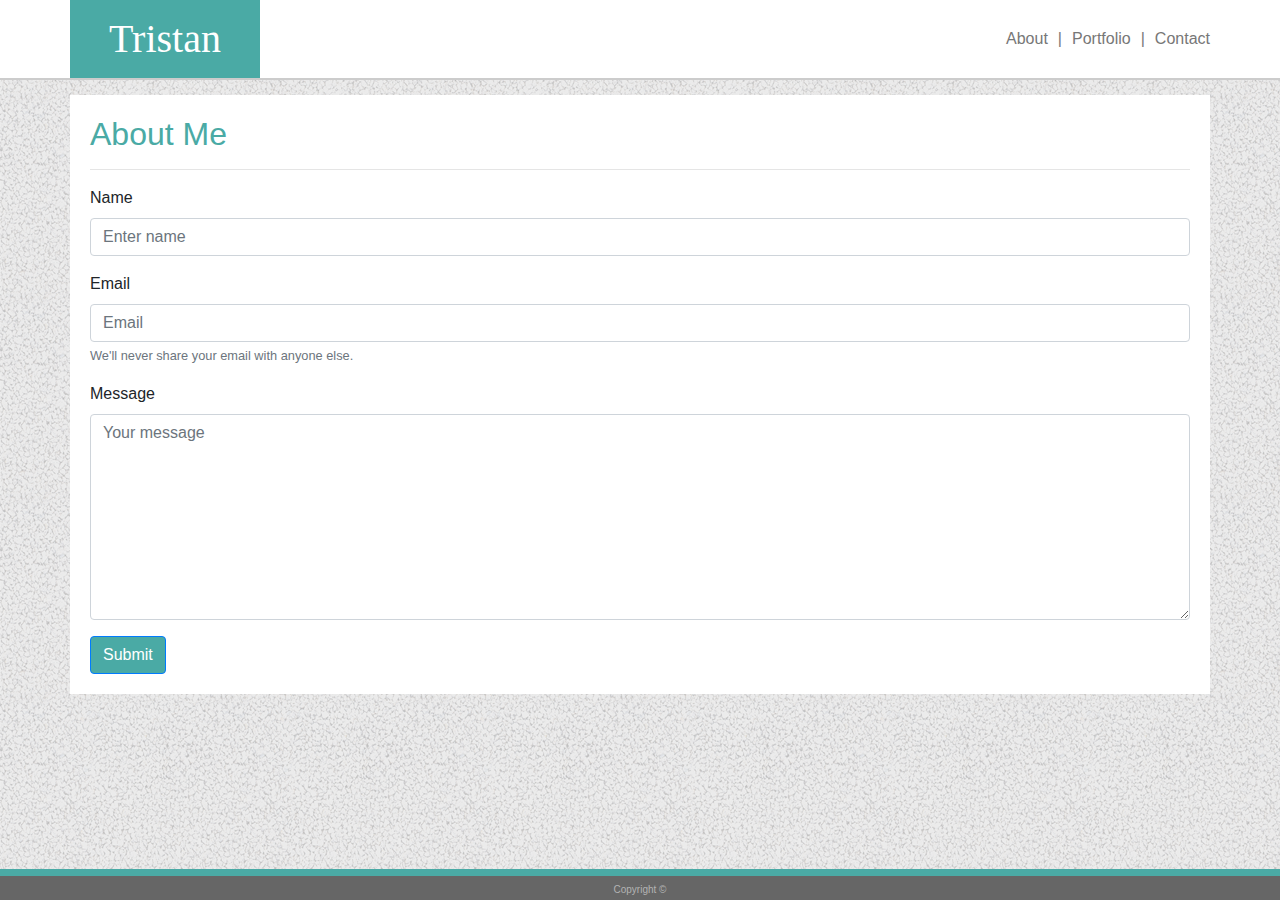
==== contact.html @ 726bf2d5 "m" ====
<!DOCTYPE html>
<html lang="en">

<head>
    <meta charset="UTF-8">
    <meta name="viewport" content="width=device-width, initial-scale=1.0">
    <meta http-equiv="X-UA-Compatible" content="ie=edge">

    <link rel="stylesheet" href="https://stackpath.bootstrapcdn.com/bootstrap/4.3.1/css/bootstrap.min.css"
        integrity="sha384-ggOyR0iXCbMQv3Xipma34MD+dH/1fQ784/j6cY/iJTQUOhcWr7x9JvoRxT2MZw1T" crossorigin="anonymous">
    <link rel="stylesheet" href="./assets/css/style.css">
    <title>Contact</title>
</head>

<body>

    <!-- Header -->
    <header>
        <div class="container">
            <div class="row align-items-center justify-content-between">
                <h1 class="col-md-2" id="title">Tristan</h1>
                <!-- Nav -->
                <nav class="nav col-md-6 justify-content-end" id="nav">
                    <a class="nav-link nav-link-override" href="index.html">About</a>
                    <div class="separator">|</div>
                    <a class="nav-link nav-link-override" href="portfolio.html">Portfolio</a>
                    <div class="separator">|</div>
                    <a class="nav-link nav-link-override" href="contact.html">Contact</a>
                </nav>
            </div>
        </div>
    </header>

    <!-- Main page content -->
    <div class="container" id="main-content">
        <div class="row">
            <div class="col-md-12">
                <h2 id="page-title">About Me</h2>
                <hr class="hr-primary" />
            </div>
        </div>

        <!-- Template -->
        <div class="row" id="contact-form">
            <div class="col-md-12">
                <form>
                    <div class="form-group">
                        <label for="name">Name</label>
                        <input type="text" class="form-control" id="name-input" aria-describedby="nameHelp"
                            placeholder="Enter name" required>
                    </div>
                    <div class="form-group">
                        <label for="email">Email</label>
                        <input type="email" class="form-control" id="email-input" placeholder="Email" required>
                        <small id="emailHelp" class="form-text text-muted">We'll never share your email with anyone
                            else.</small>
                    </div>
                    <div class="form-group">
                        <label for="message">Message</label>
                        <textarea class="form-control" id="message-input" rows="8" placeholder="Your message" required></textarea>
                    </div>
                    <button type="submit" class="btn btn-primary" id="submit-button">Submit</button>
                </form>
            </div>
        </div>
    </div>

    <!-- Footer -->
    <footer class="container-fluid" id="footer">
        <div class="row" id="footer-color-bar"></div>
        <div class="row">
            <div class="col-md-12 text-center">
                <span id="copyright">Copyright &copy;</span>
            </div>
        </div>
    </footer>
</body>

</html>
---- assets/css/style.css ----
#title {
    color: #777777;
    font-family: 'Georgia', Times, Times New Roman, serif;
    /* font-size: 100%; ??? */ 

}

/* font-family: 'Arial', 'Helvetica Neue', Helvetica, sans-serif; */
    
/* Global var */
/* :root {
    --width: 960px;
} */

body {
    background-image: url("../images/gravel.png");  
    /* height: 900px; */
    /* color: #777777; */
}



/* Header and nav */
#title {   
    text-align: center;
    padding: 15px;
    margin: 0px;
    background-color: #4aaaa5;
    color: #ffffff;
}

header {
    margin-bottom: 15px;
    border-bottom: 1px solid #cccccc; 
    border-width: 2px;
    border-color: #cccccc;
    background: #ffffff;
}

.nav-link-override {
    padding-left: 0px;
    padding-right: 0px;
}
#nav {
    padding: 0px
}

/* .header-content {
    width: var(--width);
    margin: auto;
    height: 97px;
    position: relative;
    background: #ffffff;
} */

/* .profile-name {
    margin: 0px;
    float: left;
    background-color: #4aaaa5;
    color: #ffffff;
    text-align: center;
    padding: 30px;
    position: absolute;
} */

/* nav {
    position: absolute;
    top: 50%;
    right: 0px;
    margin: 0px;
} */

.nav-link-override {
    color: #777777;
}
/* li {
    color: #777777;
    
} */

.separator {
    padding: 8px 10px 8px 10px;
    color: #777777;
}

a:hover { 
    color: #4aaaa5; 
}

/* #no-right-padding {
    padding-right: 0px;
} */

/* a {
    text-decoration: none;
} */
/* End header and nav */



/* Main content */
  #main-content {
    background: #ffffff;
    /* border-width: thin;
    border-color: #dddddd;  */
    margin-bottom: 20px;
    padding: 20px;
}

#page-title {
    color: #4aaaa5;
}


/*
section {
    position: absolute;
    left: 0;
    right: 0;
    top: 10px;
    margin: auto;
    height: auto;
    width: calc(var(--width) - 40px - 2px);
    padding: 20px 20px 30px 20px;
    border: 1px solid #dddddd;
    background-color: #ffffff;
}

.section-title, h1 {
    color: #4aaaa5;
    font-family: 'Georgia', Times, Times New Roman, serif;
}

.horizontal-line {
    border-top: 2px solid #cccccc;
    width: 920px;
    margin-top: 20px;
    margin-bottom: 20px;
}
/* End main content */

/* Profile page */
#profile-picture { 
    width: 200px;
    height: 200px;
    transform: rotate(90deg);
}
/* End profile page */

/* Contact page */

#submit-button {
    background-color: #4aaaa5;
}

/* #contact-form {
    padding-bottom: 15px;
} */
/* input, textarea {
    border: 1px solid #cccccc;
    width: 910px;
    margin-top: 5px;
    margin-bottom: 10px;
    padding: 5px;
}

textarea {
    max-width: 910px;
    max-height: 240px;
}

button {
    background-color: #4aaaa5;
    padding: 10px 20px 10px 20px;
    color: #ffffff;
} */ 
/* End contact page */

/* Portfolio */
/* .row {
    height: 150px;
    margin-bottom: 30px;
}

#last-row {
    margin-bottom: 0px;
}

.img:nth-child(2) {
    left :170px;
    bottom: 150px;
}

.img {
    position: relative;
    width: 150px;
    height: 150px;
}

.img-label {
    position: absolute;
    left: 0px;
    bottom: 10%;
    width: 130px;
    text-align: center;
    background-color: #4aaaa5;
    color:#ffffff;
    padding: 10px;
} */
/* End portfolio */

/* Footer */
#footer-color-bar {
    height: 7px;
    background-color: #4aaaa5;
}

#footer {
    position: fixed;
    left: 0px;
    bottom: 0px;
    width: 100%;
    /* height: 35px; */
    /* height: 100px; */
    background-color: #666666;
    color:#ffffff;
}
.test {
    height: 200px;
}

#copyright {
    color: rgb(179, 179, 179);
    font-size: 10px;
    /* padding: 5px; */
} 
/* End footer */
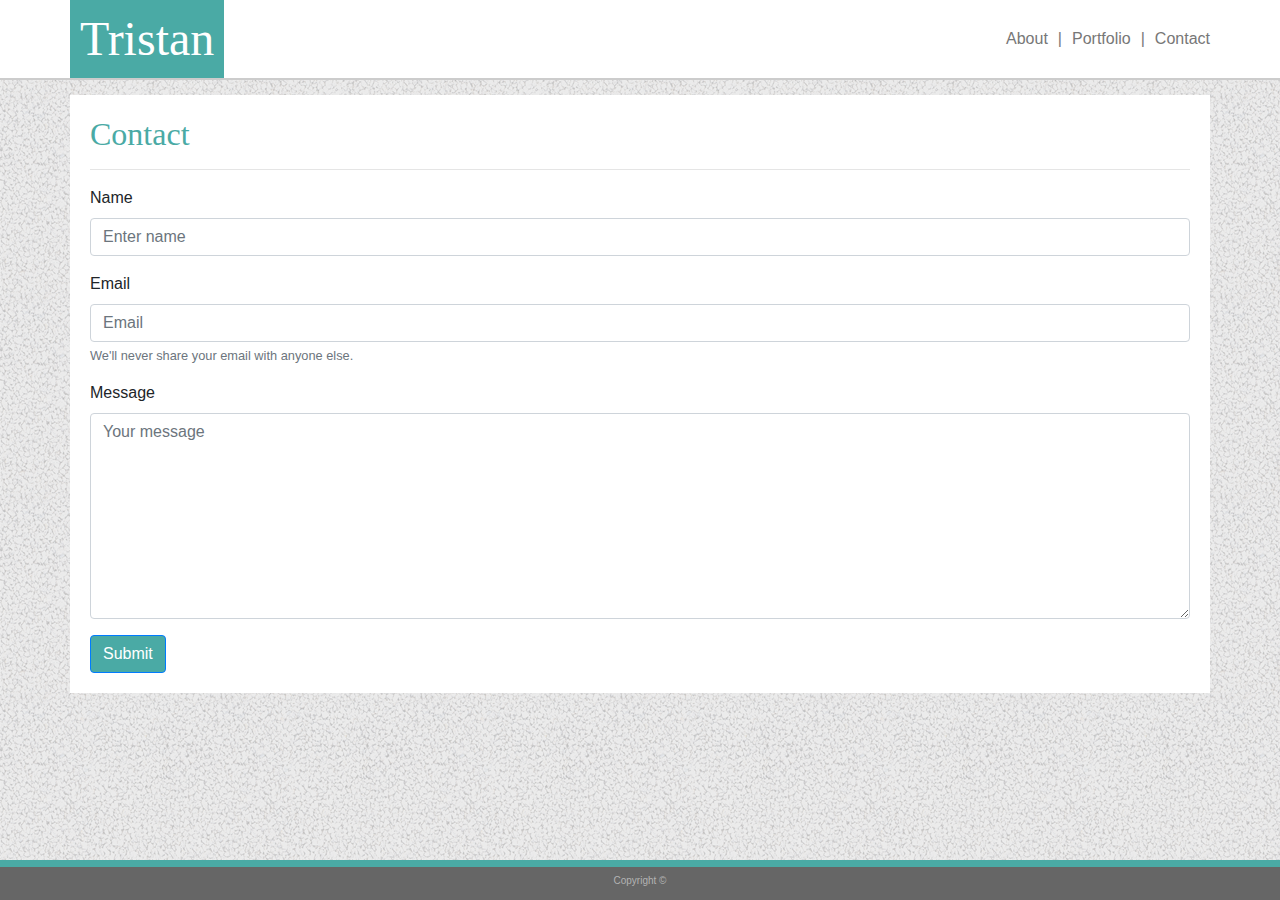
==== commit f90d0f7a: "updating html, css" ====
--- a/contact.html
+++ b/contact.html
@@ -18,9 +18,12 @@
     <header>
         <div class="container">
             <div class="row align-items-center justify-content-between">
-                <h1 class="col-md-2" id="title">Tristan</h1>
+                <div clas="col-md-3">
+                    <h1 id="title">Tristan</h1>
+                </div>
+
                 <!-- Nav -->
-                <nav class="nav col-md-6 justify-content-end" id="nav">
+                <nav class="nav col-md-4 justify-content-end" id="nav">
                     <a class="nav-link nav-link-override" href="index.html">About</a>
                     <div class="separator">|</div>
                     <a class="nav-link nav-link-override" href="portfolio.html">Portfolio</a>
@@ -35,7 +38,7 @@
     <div class="container" id="main-content">
         <div class="row">
             <div class="col-md-12">
-                <h2 id="page-title">About Me</h2>
+                <h2 id="page-title">Contact</h2>
                 <hr class="hr-primary" />
             </div>
         </div>
@@ -57,7 +60,8 @@
                     </div>
                     <div class="form-group">
                         <label for="message">Message</label>
-                        <textarea class="form-control" id="message-input" rows="8" placeholder="Your message" required></textarea>
+                        <textarea class="form-control" id="message-input" rows="8" placeholder="Your message"
+                            required></textarea>
                     </div>
                     <button type="submit" class="btn btn-primary" id="submit-button">Submit</button>
                 </form>
--- a/assets/css/style.css
+++ b/assets/css/style.css
@@ -1,30 +1,20 @@
-#title {
-    color: #777777;
-    font-family: 'Georgia', Times, Times New Roman, serif;
-    /* font-size: 100%; ??? */ 
-
-}
-
-/* font-family: 'Arial', 'Helvetica Neue', Helvetica, sans-serif; */
-    
 /* Global var */
-/* :root {
-    --width: 960px;
-} */
+:root {
+    --porfolio-width: 150px;
+}
 
 body {
     background-image: url("../images/gravel.png");  
-    /* height: 900px; */
-    /* color: #777777; */
-}
-
-
+    padding-bottom: 50px;
+}
 
 /* Header and nav */
 #title {   
     text-align: center;
-    padding: 15px;
     margin: 0px;
+    padding: 10px;
+    font-family: Georgia, Times, 'Times New Roman', serif;
+    font-size: 3em;
     background-color: #4aaaa5;
     color: #ffffff;
 }
@@ -101,14 +91,16 @@
 /* Main content */
   #main-content {
     background: #ffffff;
-    /* border-width: thin;
-    border-color: #dddddd;  */
-    margin-bottom: 20px;
+    border-width: thin;
+    border-color: #dddddd; 
+    margin-bottom: 40px;
     padding: 20px;
 }
 
 #page-title {
     color: #4aaaa5;
+    font-family: Georgia, Times, 'Times New Roman', serif;
+    font-size: 2em;
 }
 
 
@@ -141,8 +133,8 @@
 
 /* Profile page */
 #profile-picture { 
-    width: 200px;
-    height: 200px;
+    width: 100%;
+    height: auto;
     transform: rotate(90deg);
 }
 /* End profile page */
@@ -177,6 +169,16 @@
 /* End contact page */
 
 /* Portfolio */
+.row-override {
+    /* margin-bottom: 15px; */
+}
+
+.overlay-override {
+    padding: 0px;
+}
+
+
+
 /* .row {
     height: 150px;
     margin-bottom: 30px;
@@ -189,24 +191,25 @@
 .img:nth-child(2) {
     left :170px;
     bottom: 150px;
-}
-
-.img {
+} */
+
+.portfolio-img {
     position: relative;
-    width: 150px;
-    height: 150px;
+    margin-bottom: 15px;
+    /* width: 150px;
+    height: 150px; */
 }
 
 .img-label {
     position: absolute;
-    left: 0px;
-    bottom: 10%;
-    width: 130px;
+    left: 15px;
+    bottom: 15%;
+    width: var(--porfolio-width);
     text-align: center;
     background-color: #4aaaa5;
     color:#ffffff;
     padding: 10px;
-} */
+}
 /* End portfolio */
 
 /* Footer */
@@ -220,13 +223,10 @@
     left: 0px;
     bottom: 0px;
     width: 100%;
-    /* height: 35px; */
+    height: 40px;
     /* height: 100px; */
     background-color: #666666;
     color:#ffffff;
-}
-.test {
-    height: 200px;
 }
 
 #copyright {
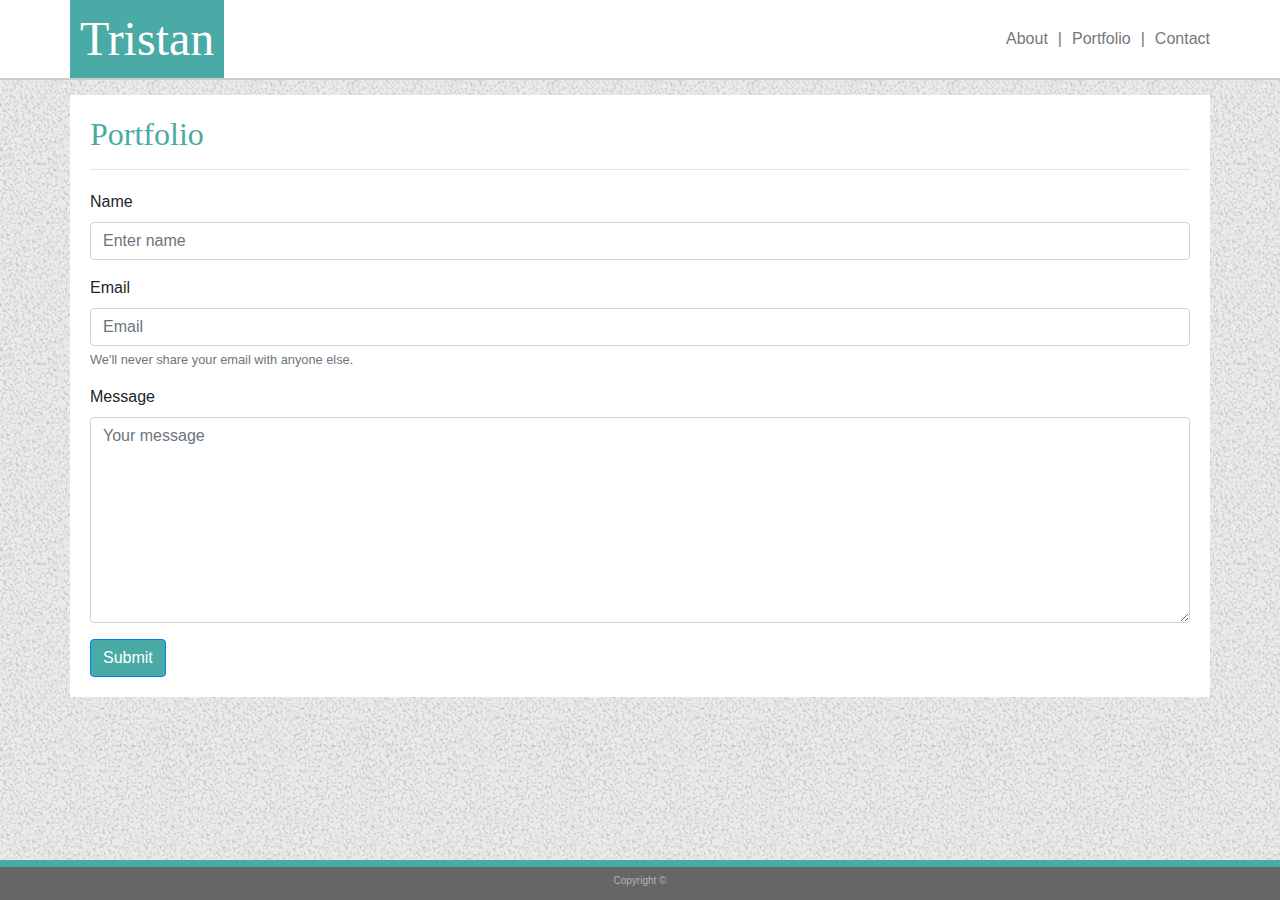
==== commit 99c44644: "fixed portfolio pics" ====
--- a/contact.html
+++ b/contact.html
@@ -36,12 +36,12 @@
 
     <!-- Main page content -->
     <div class="container" id="main-content">
-        <div class="row">
-            <div class="col-md-12">
-                <h2 id="page-title">Contact</h2>
-                <hr class="hr-primary" />
-            </div>
-        </div>
+            <div class="row page-title-row">
+                    <div class="col-md-12">
+                        <h2 id="page-title">Portfolio</h2>
+                        <hr class="hr-primary" />
+                    </div>
+                </div>
 
         <!-- Template -->
         <div class="row" id="contact-form">
--- a/assets/css/style.css
+++ b/assets/css/style.css
@@ -1,6 +1,6 @@
 /* Global var */
 :root {
-    --porfolio-width: 150px;
+    /* --porfolio-width: 150px; */
 }
 
 body {
@@ -63,10 +63,6 @@
 .nav-link-override {
     color: #777777;
 }
-/* li {
-    color: #777777;
-    
-} */
 
 .separator {
     padding: 8px 10px 8px 10px;
@@ -76,14 +72,6 @@
 a:hover { 
     color: #4aaaa5; 
 }
-
-/* #no-right-padding {
-    padding-right: 0px;
-} */
-
-/* a {
-    text-decoration: none;
-} */
 /* End header and nav */
 
 
@@ -97,44 +85,21 @@
     padding: 20px;
 }
 
+.page-title-row {
+    height: 75px
+}
 #page-title {
     color: #4aaaa5;
     font-family: Georgia, Times, 'Times New Roman', serif;
     font-size: 2em;
-}
-
-
-/*
-section {
-    position: absolute;
-    left: 0;
-    right: 0;
-    top: 10px;
-    margin: auto;
-    height: auto;
-    width: calc(var(--width) - 40px - 2px);
-    padding: 20px 20px 30px 20px;
-    border: 1px solid #dddddd;
-    background-color: #ffffff;
-}
-
-.section-title, h1 {
-    color: #4aaaa5;
-    font-family: 'Georgia', Times, Times New Roman, serif;
-}
-
-.horizontal-line {
-    border-top: 2px solid #cccccc;
-    width: 920px;
-    margin-top: 20px;
-    margin-bottom: 20px;
+    margin: 0px;
 }
 /* End main content */
 
 /* Profile page */
 #profile-picture { 
-    width: 100%;
-    height: auto;
+    width: auto;
+    height: 100%;
     transform: rotate(90deg);
 }
 /* End profile page */
@@ -196,15 +161,13 @@
 .portfolio-img {
     position: relative;
     margin-bottom: 15px;
-    /* width: 150px;
-    height: 150px; */
+    width: 100%;
+    height: auto;
 }
 
 .img-label {
-    position: absolute;
-    left: 15px;
-    bottom: 15%;
-    width: var(--porfolio-width);
+    position: relative;
+    bottom: 35%;
     text-align: center;
     background-color: #4aaaa5;
     color:#ffffff;
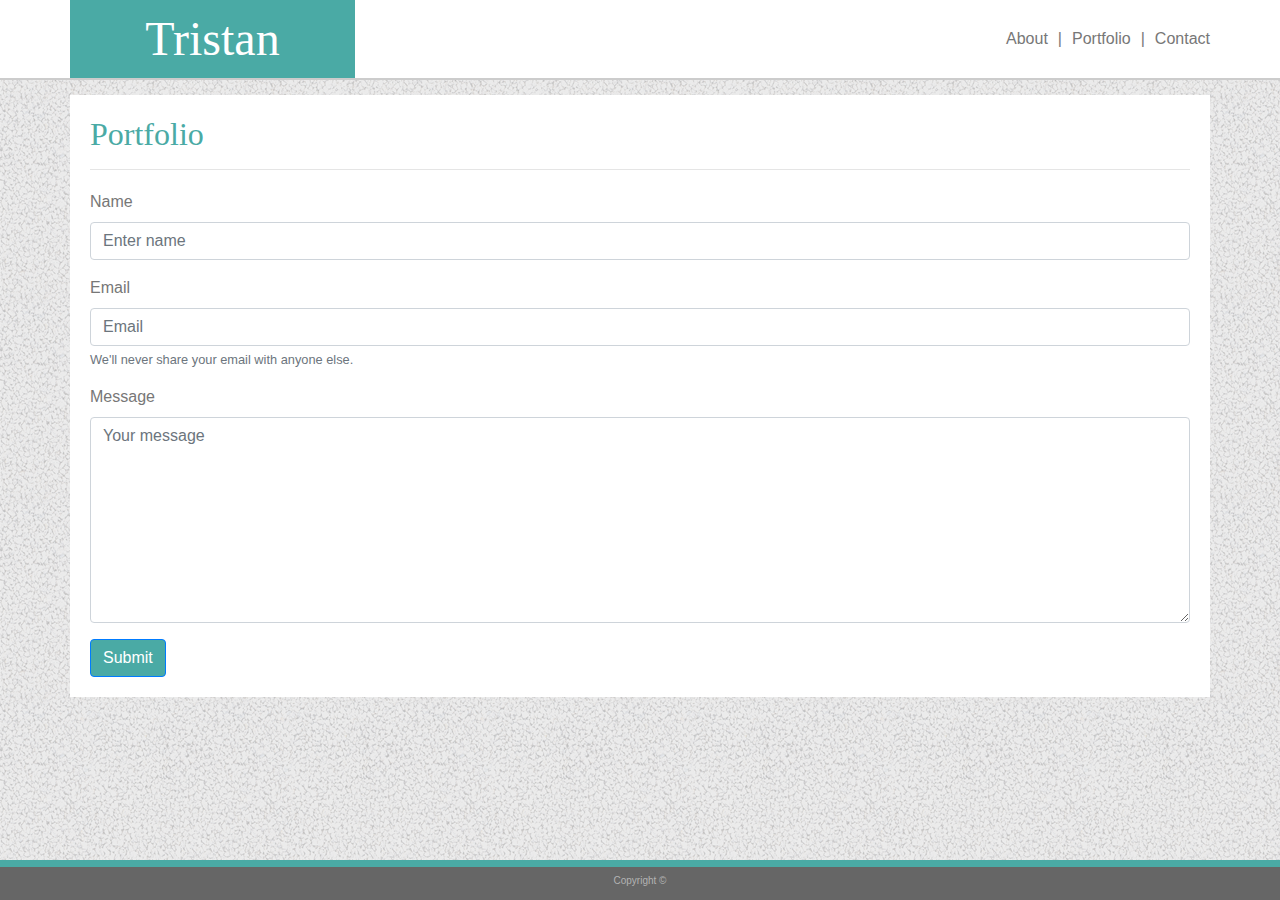
==== commit 7ff028e4: "improved header responsiveness" ====
--- a/contact.html
+++ b/contact.html
@@ -18,12 +18,12 @@
     <header>
         <div class="container">
             <div class="row align-items-center justify-content-between">
-                <div clas="col-md-3">
+                <div class="col-lg-3 col-md-4 sol-sm-12 px-0 justify-content-start">
                     <h1 id="title">Tristan</h1>
                 </div>
 
                 <!-- Nav -->
-                <nav class="nav col-md-4 justify-content-end" id="nav">
+                <nav class="nav col justify-content-md-end justify-content-center" id="nav">
                     <a class="nav-link nav-link-override" href="index.html">About</a>
                     <div class="separator">|</div>
                     <a class="nav-link nav-link-override" href="portfolio.html">Portfolio</a>
@@ -36,12 +36,12 @@
 
     <!-- Main page content -->
     <div class="container" id="main-content">
-            <div class="row page-title-row">
-                    <div class="col-md-12">
-                        <h2 id="page-title">Portfolio</h2>
-                        <hr class="hr-primary" />
-                    </div>
-                </div>
+        <div class="row page-title-row">
+            <div class="col-md-12">
+                <h2 id="page-title">Portfolio</h2>
+                <hr class="hr-primary" />
+            </div>
+        </div>
 
         <!-- Template -->
         <div class="row" id="contact-form">
--- a/assets/css/style.css
+++ b/assets/css/style.css
@@ -1,8 +1,3 @@
-/* Global var */
-:root {
-    /* --porfolio-width: 150px; */
-}
-
 body {
     background-image: url("../images/gravel.png");  
     padding-bottom: 50px;
@@ -35,31 +30,6 @@
     padding: 0px
 }
 
-/* .header-content {
-    width: var(--width);
-    margin: auto;
-    height: 97px;
-    position: relative;
-    background: #ffffff;
-} */
-
-/* .profile-name {
-    margin: 0px;
-    float: left;
-    background-color: #4aaaa5;
-    color: #ffffff;
-    text-align: center;
-    padding: 30px;
-    position: absolute;
-} */
-
-/* nav {
-    position: absolute;
-    top: 50%;
-    right: 0px;
-    margin: 0px;
-} */
-
 .nav-link-override {
     color: #777777;
 }
@@ -73,8 +43,6 @@
     color: #4aaaa5; 
 }
 /* End header and nav */
-
-
 
 /* Main content */
   #main-content {
@@ -94,13 +62,18 @@
     font-size: 2em;
     margin: 0px;
 }
+
+#bio, #contact-form {
+    color: #777777;
+    font-family: 'Arial', 'Helvetica Neue', Helvetica, sans-serif;
+}
+
 /* End main content */
 
 /* Profile page */
 #profile-picture { 
-    width: auto;
-    height: 100%;
-    transform: rotate(90deg);
+    width: 100%;
+    height: auto;
 }
 /* End profile page */
 
@@ -110,53 +83,9 @@
     background-color: #4aaaa5;
 }
 
-/* #contact-form {
-    padding-bottom: 15px;
-} */
-/* input, textarea {
-    border: 1px solid #cccccc;
-    width: 910px;
-    margin-top: 5px;
-    margin-bottom: 10px;
-    padding: 5px;
-}
-
-textarea {
-    max-width: 910px;
-    max-height: 240px;
-}
-
-button {
-    background-color: #4aaaa5;
-    padding: 10px 20px 10px 20px;
-    color: #ffffff;
-} */ 
-/* End contact page */
-
-/* Portfolio */
-.row-override {
-    /* margin-bottom: 15px; */
-}
-
 .overlay-override {
     padding: 0px;
 }
-
-
-
-/* .row {
-    height: 150px;
-    margin-bottom: 30px;
-}
-
-#last-row {
-    margin-bottom: 0px;
-}
-
-.img:nth-child(2) {
-    left :170px;
-    bottom: 150px;
-} */
 
 .portfolio-img {
     position: relative;
@@ -187,7 +116,6 @@
     bottom: 0px;
     width: 100%;
     height: 40px;
-    /* height: 100px; */
     background-color: #666666;
     color:#ffffff;
 }
@@ -195,6 +123,5 @@
 #copyright {
     color: rgb(179, 179, 179);
     font-size: 10px;
-    /* padding: 5px; */
 } 
 /* End footer */